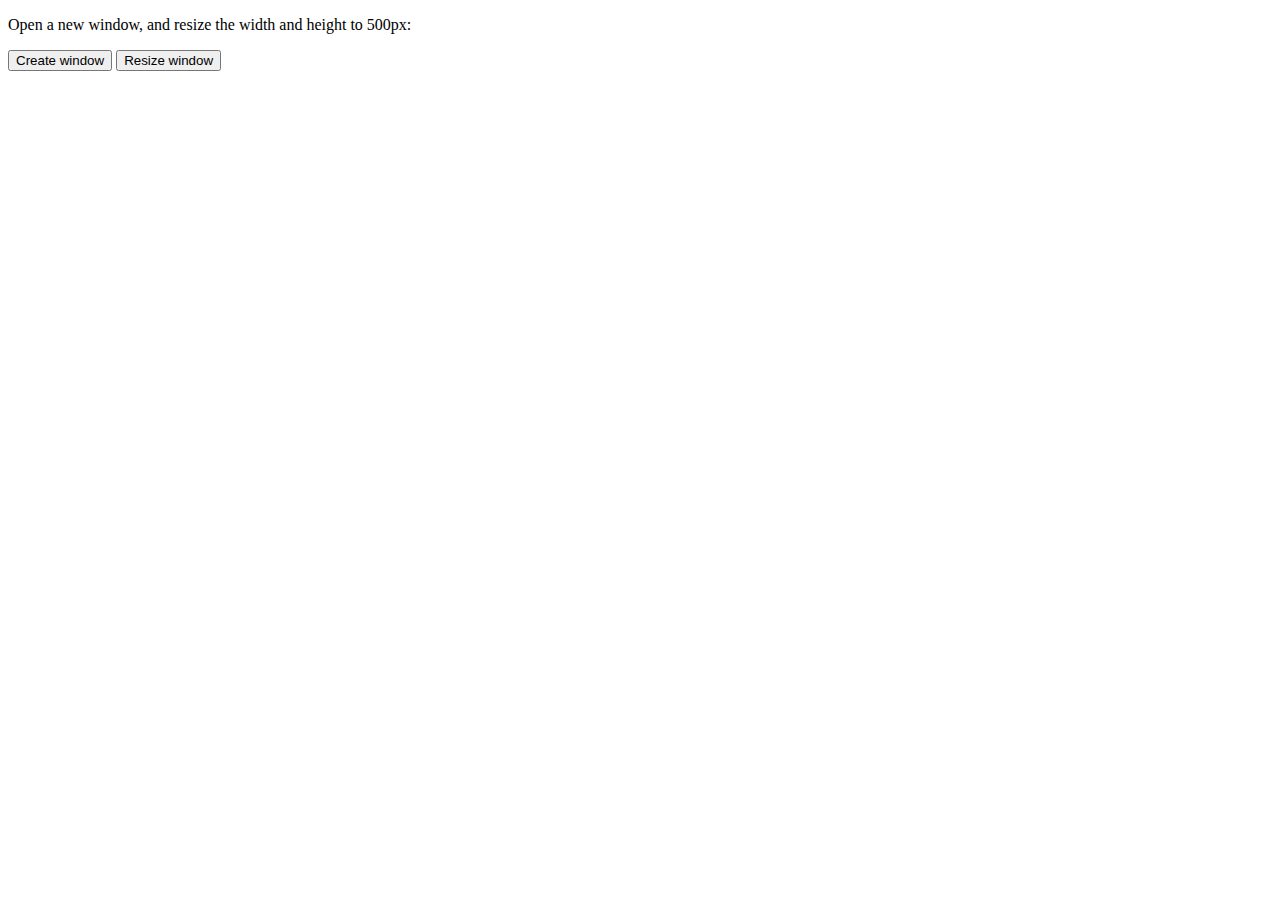
==== EssayHelper/test/windowtest.html @ 3cdd335c "Began HTML and looked into javascript" ====
<!DOCTYPE html>
<html>
<body>

<p>Open a new window, and resize the width and height to 500px:</p>

<button onclick="openWin()">Create window</button>
<button onclick="resizeWin()">Resize window</button>

<script>
var myWindow;

function openWin() {
    myWindow = window.open("", "", "width=100, height=100");
}

function resizeWin() {
    myWindow.resizeTo(250, 250);
    myWindow.focus();
}
</script>

</body>
</html>
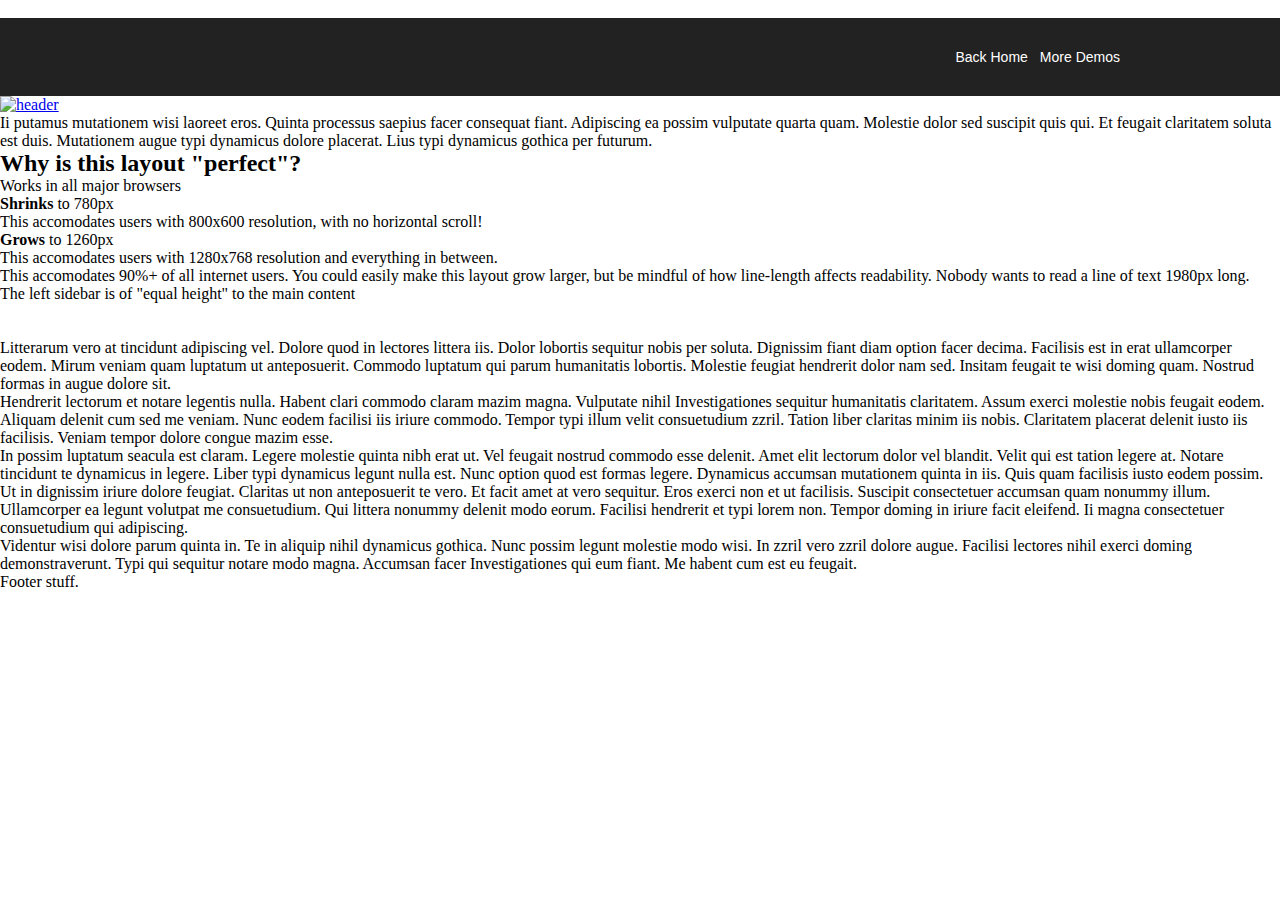
==== commit 9cc9cd31: "HTML Stuff idk where David is" ====
--- a/EssayHelper/test/windowtest.html
+++ b/EssayHelper/test/windowtest.html
@@ -1,24 +1,153 @@
-<!DOCTYPE html>
-<html>
-<body>
+<html xmlns="http://www.w3.org/1999/xhtml" xml:lang="en" lang="en"><head>
+	<meta http-equiv="Content-Type" content="text/html; charset=UTF-8">
+	
+	<title>The Perfect Fluid Width Layout</title>
+	
+	<link rel="stylesheet" type="text/css" href="style.css">
+	<!--[if lt IE 7]>
+		<link rel="stylesheet" type="text/css" href="style-ie.css" />
+	<![endif]-->
+</head>
 
-<p>Open a new window, and resize the width and height to 500px:</p>
+<body>&nbsp;
 
-<button onclick="openWin()">Create window</button>
-<button onclick="resizeWin()">Resize window</button>
+    <div id="demo-top-bar">
 
-<script>
-var myWindow;
+  <div id="demo-bar-inside">
 
-function openWin() {
-    myWindow = window.open("", "", "width=100, height=100");
-}
+    <h2 id="demo-bar-badge">
+      <a href="/">CSS-Tricks Example</a>
+    </h2>
 
-function resizeWin() {
-    myWindow.resizeTo(250, 250);
-    myWindow.focus();
-}
-</script>
+    <div id="demo-bar-buttons">
+                <a class="header-button" href="http://css-tricks.com">Back Home</a>
+          &nbsp;
+          <a class="header-button" href="http://css-tricks.com/downloads/">More Demos</a>
+          </div>
 
-</body>
-</html>
+  </div>
+
+</div>
+	<div id="page-wrap">
+		<div id="inside">
+			
+			<div id="header">
+				<a href="http://css-tricks.com"><img src="images/perfectfluidwidthheader.gif" alt="header"></a>
+			</div>
+		
+			<div id="left-sidebar">
+				<p>Ii putamus mutationem wisi laoreet eros. Quinta processus saepius facer consequat fiant. Adipiscing ea possim vulputate quarta quam. Molestie dolor sed suscipit quis qui. Et feugait claritatem soluta est duis. Mutationem augue typi dynamicus dolore placerat. Lius typi dynamicus gothica per futurum.</p>
+
+			</div>
+	
+			<div id="main-content">
+						
+				<h2>Why is this layout "perfect"?</h2>
+				<ul>
+					<li>Works in all major browsers</li>
+					<li><strong>Shrinks</strong> to 780px<br>This accomodates users with 800x600 resolution, with no horizontal scroll!</li>
+					<li><strong>Grows</strong> to 1260px<br>This accomodates users with 1280x768 resolution and everything in between.</li>
+					<li>This accomodates 90%+ of all internet users. You could easily make this layout grow larger, but be mindful of how line-length affects readability. Nobody wants to read a line of text 1980px long.</li>
+					<li>The left sidebar is of "equal height" to the main content</li>
+				</ul>
+				
+				<br><br>
+				
+				<p>
+				Litterarum vero at tincidunt adipiscing vel. Dolore quod in lectores littera iis. Dolor lobortis sequitur nobis per soluta. Dignissim fiant diam option facer decima. Facilisis est in erat ullamcorper eodem. Mirum veniam quam luptatum ut anteposuerit. Commodo luptatum qui parum humanitatis lobortis. Molestie feugiat hendrerit dolor nam sed. Insitam feugait te wisi doming quam. Nostrud formas in augue dolore sit. 
+				</p>
+				
+				<p>
+				Hendrerit lectorum et notare legentis nulla. Habent clari commodo claram mazim magna. Vulputate nihil Investigationes sequitur humanitatis claritatem. Assum exerci molestie nobis feugait eodem. Aliquam delenit cum sed me veniam. Nunc eodem facilisi iis iriure commodo. Tempor typi illum velit consuetudium zzril. Tation liber claritas minim iis nobis. Claritatem placerat delenit iusto iis facilisis. Veniam tempor dolore congue mazim esse. 
+				</p>
+				
+				<p>
+				In possim luptatum seacula est claram. Legere molestie quinta nibh erat ut. Vel feugait nostrud commodo esse delenit. Amet elit lectorum dolor vel blandit. Velit qui est tation legere at. Notare tincidunt te dynamicus in legere. Liber typi dynamicus legunt nulla est. Nunc option quod est formas legere. Dynamicus accumsan mutationem quinta in iis. Quis quam facilisis iusto eodem possim. 
+				</p>
+				
+				<p>
+				Ut in dignissim iriure dolore feugiat. Claritas ut non anteposuerit te vero. Et facit amet at vero sequitur. Eros exerci non et ut facilisis. Suscipit consectetuer accumsan quam nonummy illum. Ullamcorper ea legunt volutpat me consuetudium. Qui littera nonummy delenit modo eorum. Facilisi hendrerit et typi lorem non. Tempor doming in iriure facit eleifend. Ii magna consectetuer consuetudium qui adipiscing. 
+				</p>
+				
+				<p>
+				Videntur wisi dolore parum quinta in. Te in aliquip nihil dynamicus gothica. Nunc possim legunt molestie modo wisi. In zzril vero zzril dolore augue. Facilisi lectores nihil exerci doming demonstraverunt. Typi qui sequitur notare modo magna. Accumsan facer Investigationes qui eum fiant. Me habent cum est eu feugait.
+				</p>
+			
+			</div>
+			
+			<div style="clear: both;"></div>
+			
+			<div id="footer">
+				<p>Footer stuff.</p>
+			</div>
+		
+		</div>
+		
+		<div style="clear: both;"></div>
+	
+	</div>
+	
+	 <style type="text/css" style="display: none !important;">
+	* {
+		margin: 0;
+		padding: 0;
+	}
+	body {
+		overflow-x: hidden;
+	}
+	#demo-top-bar {
+		text-align: left;
+		background: #222;
+		position: relative;
+		zoom: 1;
+		width: 100% !important;
+		z-index: 6000;
+		padding: 20px 0 20px;
+	}
+	#demo-bar-inside {
+		width: 960px;
+		margin: 0 auto;
+		position: relative;
+	}
+	#demo-bar-buttons {
+		padding-top: 10px;
+		float: right;
+	}
+	#demo-bar-buttons a {
+		font-size: 12px;
+		margin-left: 20px;
+		color: white;
+		margin: 2px 0;
+		text-decoration: none;
+		font: 14px "Lucida Grande", Sans-Serif !important;
+	}
+	#demo-bar-buttons a:hover,
+	#demo-bar-buttons a:focus {
+		text-decoration: underline;
+	}
+	#demo-bar-badge {
+		display: inline-block;
+		width: 302px;
+		padding: 0 !important;
+		margin: 0 !important;
+		background-color: transparent !important;
+	}
+	#demo-bar-badge a {
+		display: block;
+		width: 100%;
+		height: 38px;
+		border-radius: 0;
+		bottom: auto;
+		margin: 0;
+		background: url(/images/examples-logo.png) no-repeat;
+		background-size: 100%;
+		overflow: hidden;
+		text-indent: -9999px;
+	}
+	#demo-bar-badge:before, #demo-bar-badge:after {
+		display: none !important;
+	}
+</style>
+
+
+</body></html>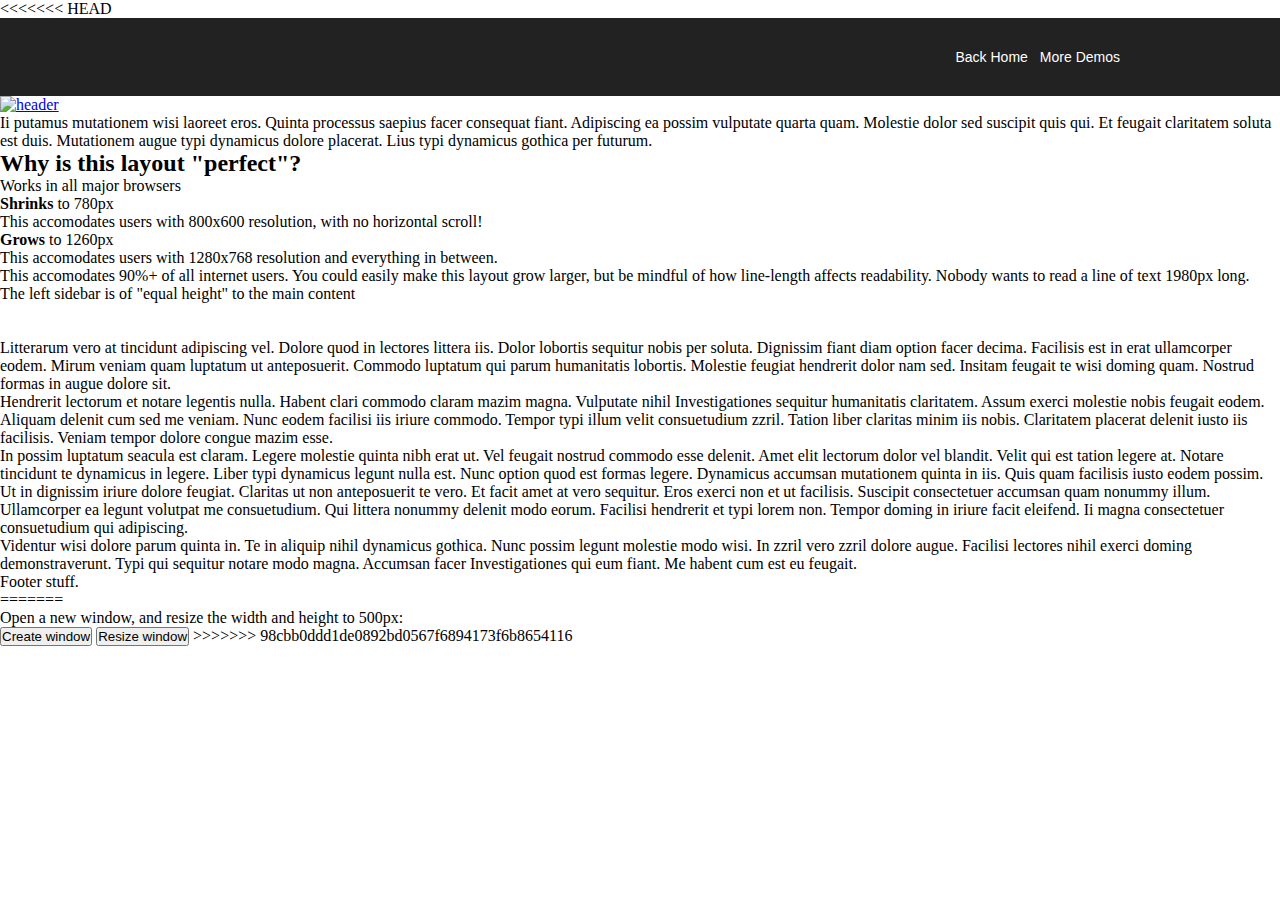
==== commit 1060edc0: "Okay" ====
--- a/EssayHelper/test/windowtest.html
+++ b/EssayHelper/test/windowtest.html
@@ -1,3 +1,4 @@
+<<<<<<< HEAD
 <html xmlns="http://www.w3.org/1999/xhtml" xml:lang="en" lang="en"><head>
 	<meta http-equiv="Content-Type" content="text/html; charset=UTF-8">
 	
@@ -150,4 +151,30 @@
 </style>
 
 
-</body></html>+</body></html>
+=======
+<!DOCTYPE html>
+<html>
+<body>
+
+<p>Open a new window, and resize the width and height to 500px:</p>
+
+<button onclick="openWin()">Create window</button>
+<button onclick="resizeWin()">Resize window</button>
+
+<script>
+var myWindow;
+
+function openWin() {
+    myWindow = window.open("", "", "width=100, height=100");
+}
+
+function resizeWin() {
+    myWindow.resizeTo(250, 250);
+    myWindow.focus();
+}
+</script>
+
+</body>
+</html>
+>>>>>>> 98cbb0ddd1de0892bd0567f6894173f6b8654116
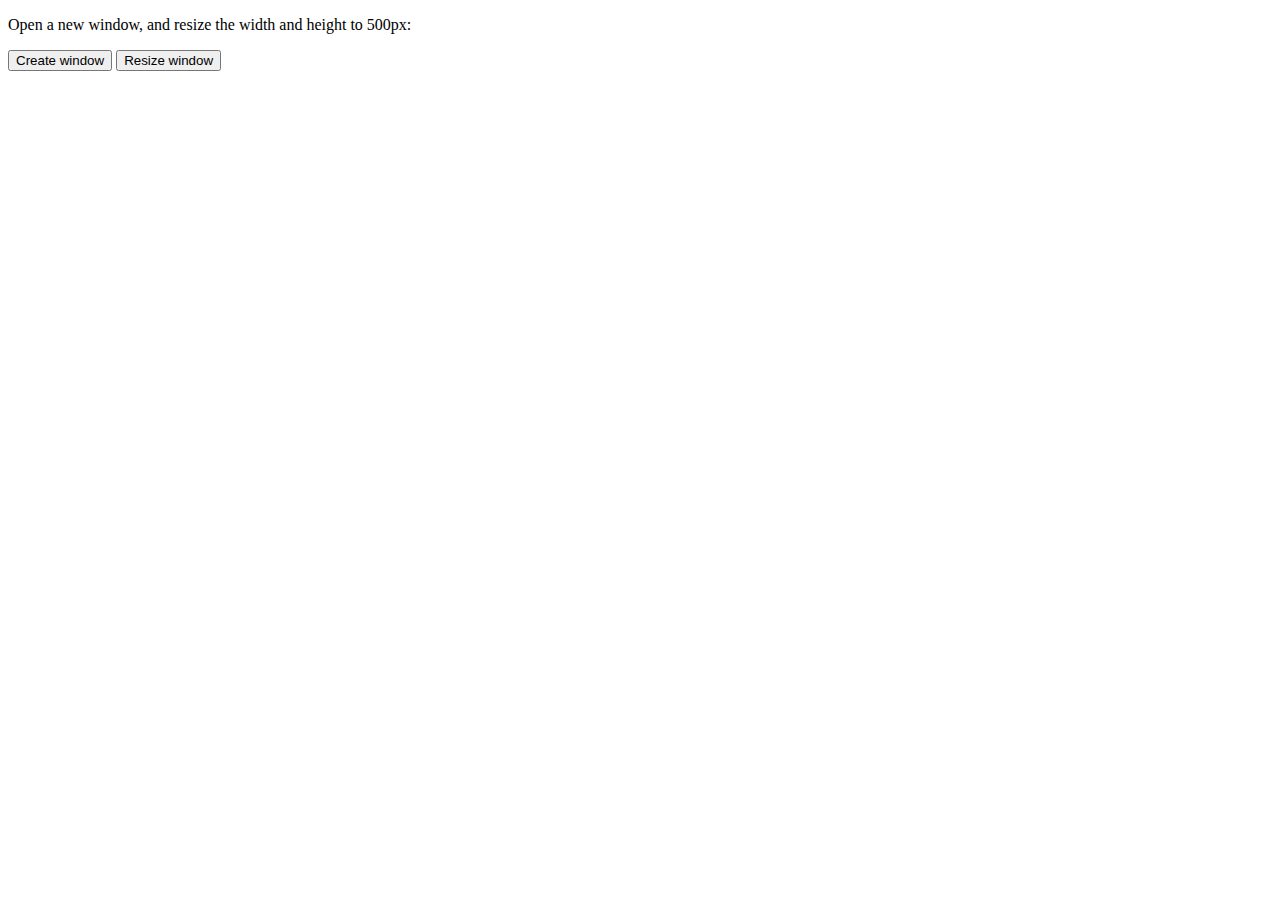
==== commit 27665ce5: "Fixed GitHub Directory" ====
--- a/EssayHelper/test/windowtest.html
+++ b/EssayHelper/test/windowtest.html
@@ -1,158 +1,3 @@
-<<<<<<< HEAD
-<html xmlns="http://www.w3.org/1999/xhtml" xml:lang="en" lang="en"><head>
-	<meta http-equiv="Content-Type" content="text/html; charset=UTF-8">
-	
-	<title>The Perfect Fluid Width Layout</title>
-	
-	<link rel="stylesheet" type="text/css" href="style.css">
-	<!--[if lt IE 7]>
-		<link rel="stylesheet" type="text/css" href="style-ie.css" />
-	<![endif]-->
-</head>
-
-<body>&nbsp;
-
-    <div id="demo-top-bar">
-
-  <div id="demo-bar-inside">
-
-    <h2 id="demo-bar-badge">
-      <a href="/">CSS-Tricks Example</a>
-    </h2>
-
-    <div id="demo-bar-buttons">
-                <a class="header-button" href="http://css-tricks.com">Back Home</a>
-          &nbsp;
-          <a class="header-button" href="http://css-tricks.com/downloads/">More Demos</a>
-          </div>
-
-  </div>
-
-</div>
-	<div id="page-wrap">
-		<div id="inside">
-			
-			<div id="header">
-				<a href="http://css-tricks.com"><img src="images/perfectfluidwidthheader.gif" alt="header"></a>
-			</div>
-		
-			<div id="left-sidebar">
-				<p>Ii putamus mutationem wisi laoreet eros. Quinta processus saepius facer consequat fiant. Adipiscing ea possim vulputate quarta quam. Molestie dolor sed suscipit quis qui. Et feugait claritatem soluta est duis. Mutationem augue typi dynamicus dolore placerat. Lius typi dynamicus gothica per futurum.</p>
-
-			</div>
-	
-			<div id="main-content">
-						
-				<h2>Why is this layout "perfect"?</h2>
-				<ul>
-					<li>Works in all major browsers</li>
-					<li><strong>Shrinks</strong> to 780px<br>This accomodates users with 800x600 resolution, with no horizontal scroll!</li>
-					<li><strong>Grows</strong> to 1260px<br>This accomodates users with 1280x768 resolution and everything in between.</li>
-					<li>This accomodates 90%+ of all internet users. You could easily make this layout grow larger, but be mindful of how line-length affects readability. Nobody wants to read a line of text 1980px long.</li>
-					<li>The left sidebar is of "equal height" to the main content</li>
-				</ul>
-				
-				<br><br>
-				
-				<p>
-				Litterarum vero at tincidunt adipiscing vel. Dolore quod in lectores littera iis. Dolor lobortis sequitur nobis per soluta. Dignissim fiant diam option facer decima. Facilisis est in erat ullamcorper eodem. Mirum veniam quam luptatum ut anteposuerit. Commodo luptatum qui parum humanitatis lobortis. Molestie feugiat hendrerit dolor nam sed. Insitam feugait te wisi doming quam. Nostrud formas in augue dolore sit. 
-				</p>
-				
-				<p>
-				Hendrerit lectorum et notare legentis nulla. Habent clari commodo claram mazim magna. Vulputate nihil Investigationes sequitur humanitatis claritatem. Assum exerci molestie nobis feugait eodem. Aliquam delenit cum sed me veniam. Nunc eodem facilisi iis iriure commodo. Tempor typi illum velit consuetudium zzril. Tation liber claritas minim iis nobis. Claritatem placerat delenit iusto iis facilisis. Veniam tempor dolore congue mazim esse. 
-				</p>
-				
-				<p>
-				In possim luptatum seacula est claram. Legere molestie quinta nibh erat ut. Vel feugait nostrud commodo esse delenit. Amet elit lectorum dolor vel blandit. Velit qui est tation legere at. Notare tincidunt te dynamicus in legere. Liber typi dynamicus legunt nulla est. Nunc option quod est formas legere. Dynamicus accumsan mutationem quinta in iis. Quis quam facilisis iusto eodem possim. 
-				</p>
-				
-				<p>
-				Ut in dignissim iriure dolore feugiat. Claritas ut non anteposuerit te vero. Et facit amet at vero sequitur. Eros exerci non et ut facilisis. Suscipit consectetuer accumsan quam nonummy illum. Ullamcorper ea legunt volutpat me consuetudium. Qui littera nonummy delenit modo eorum. Facilisi hendrerit et typi lorem non. Tempor doming in iriure facit eleifend. Ii magna consectetuer consuetudium qui adipiscing. 
-				</p>
-				
-				<p>
-				Videntur wisi dolore parum quinta in. Te in aliquip nihil dynamicus gothica. Nunc possim legunt molestie modo wisi. In zzril vero zzril dolore augue. Facilisi lectores nihil exerci doming demonstraverunt. Typi qui sequitur notare modo magna. Accumsan facer Investigationes qui eum fiant. Me habent cum est eu feugait.
-				</p>
-			
-			</div>
-			
-			<div style="clear: both;"></div>
-			
-			<div id="footer">
-				<p>Footer stuff.</p>
-			</div>
-		
-		</div>
-		
-		<div style="clear: both;"></div>
-	
-	</div>
-	
-	 <style type="text/css" style="display: none !important;">
-	* {
-		margin: 0;
-		padding: 0;
-	}
-	body {
-		overflow-x: hidden;
-	}
-	#demo-top-bar {
-		text-align: left;
-		background: #222;
-		position: relative;
-		zoom: 1;
-		width: 100% !important;
-		z-index: 6000;
-		padding: 20px 0 20px;
-	}
-	#demo-bar-inside {
-		width: 960px;
-		margin: 0 auto;
-		position: relative;
-	}
-	#demo-bar-buttons {
-		padding-top: 10px;
-		float: right;
-	}
-	#demo-bar-buttons a {
-		font-size: 12px;
-		margin-left: 20px;
-		color: white;
-		margin: 2px 0;
-		text-decoration: none;
-		font: 14px "Lucida Grande", Sans-Serif !important;
-	}
-	#demo-bar-buttons a:hover,
-	#demo-bar-buttons a:focus {
-		text-decoration: underline;
-	}
-	#demo-bar-badge {
-		display: inline-block;
-		width: 302px;
-		padding: 0 !important;
-		margin: 0 !important;
-		background-color: transparent !important;
-	}
-	#demo-bar-badge a {
-		display: block;
-		width: 100%;
-		height: 38px;
-		border-radius: 0;
-		bottom: auto;
-		margin: 0;
-		background: url(/images/examples-logo.png) no-repeat;
-		background-size: 100%;
-		overflow: hidden;
-		text-indent: -9999px;
-	}
-	#demo-bar-badge:before, #demo-bar-badge:after {
-		display: none !important;
-	}
-</style>
-
-
-</body></html>
-=======
 <!DOCTYPE html>
 <html>
 <body>
@@ -177,4 +22,3 @@
 
 </body>
 </html>
->>>>>>> 98cbb0ddd1de0892bd0567f6894173f6b8654116
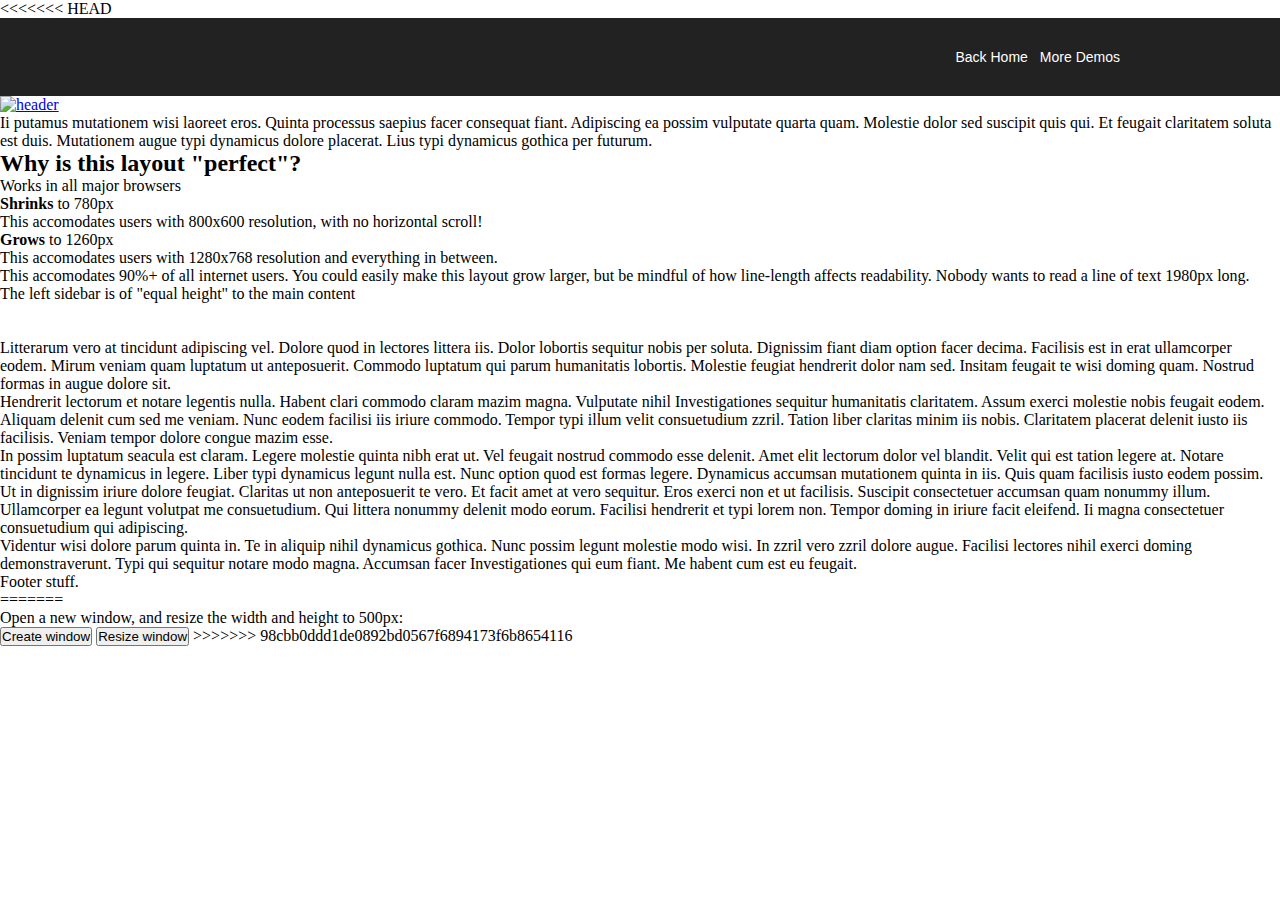
==== commit 4292b988: "Finally fixed GitHub" ====
--- a/EssayHelper/test/windowtest.html
+++ b/EssayHelper/test/windowtest.html
@@ -1,3 +1,158 @@
+<<<<<<< HEAD
+<html xmlns="http://www.w3.org/1999/xhtml" xml:lang="en" lang="en"><head>
+	<meta http-equiv="Content-Type" content="text/html; charset=UTF-8">
+	
+	<title>The Perfect Fluid Width Layout</title>
+	
+	<link rel="stylesheet" type="text/css" href="style.css">
+	<!--[if lt IE 7]>
+		<link rel="stylesheet" type="text/css" href="style-ie.css" />
+	<![endif]-->
+</head>
+
+<body>&nbsp;
+
+    <div id="demo-top-bar">
+
+  <div id="demo-bar-inside">
+
+    <h2 id="demo-bar-badge">
+      <a href="/">CSS-Tricks Example</a>
+    </h2>
+
+    <div id="demo-bar-buttons">
+                <a class="header-button" href="http://css-tricks.com">Back Home</a>
+          &nbsp;
+          <a class="header-button" href="http://css-tricks.com/downloads/">More Demos</a>
+          </div>
+
+  </div>
+
+</div>
+	<div id="page-wrap">
+		<div id="inside">
+			
+			<div id="header">
+				<a href="http://css-tricks.com"><img src="images/perfectfluidwidthheader.gif" alt="header"></a>
+			</div>
+		
+			<div id="left-sidebar">
+				<p>Ii putamus mutationem wisi laoreet eros. Quinta processus saepius facer consequat fiant. Adipiscing ea possim vulputate quarta quam. Molestie dolor sed suscipit quis qui. Et feugait claritatem soluta est duis. Mutationem augue typi dynamicus dolore placerat. Lius typi dynamicus gothica per futurum.</p>
+
+			</div>
+	
+			<div id="main-content">
+						
+				<h2>Why is this layout "perfect"?</h2>
+				<ul>
+					<li>Works in all major browsers</li>
+					<li><strong>Shrinks</strong> to 780px<br>This accomodates users with 800x600 resolution, with no horizontal scroll!</li>
+					<li><strong>Grows</strong> to 1260px<br>This accomodates users with 1280x768 resolution and everything in between.</li>
+					<li>This accomodates 90%+ of all internet users. You could easily make this layout grow larger, but be mindful of how line-length affects readability. Nobody wants to read a line of text 1980px long.</li>
+					<li>The left sidebar is of "equal height" to the main content</li>
+				</ul>
+				
+				<br><br>
+				
+				<p>
+				Litterarum vero at tincidunt adipiscing vel. Dolore quod in lectores littera iis. Dolor lobortis sequitur nobis per soluta. Dignissim fiant diam option facer decima. Facilisis est in erat ullamcorper eodem. Mirum veniam quam luptatum ut anteposuerit. Commodo luptatum qui parum humanitatis lobortis. Molestie feugiat hendrerit dolor nam sed. Insitam feugait te wisi doming quam. Nostrud formas in augue dolore sit. 
+				</p>
+				
+				<p>
+				Hendrerit lectorum et notare legentis nulla. Habent clari commodo claram mazim magna. Vulputate nihil Investigationes sequitur humanitatis claritatem. Assum exerci molestie nobis feugait eodem. Aliquam delenit cum sed me veniam. Nunc eodem facilisi iis iriure commodo. Tempor typi illum velit consuetudium zzril. Tation liber claritas minim iis nobis. Claritatem placerat delenit iusto iis facilisis. Veniam tempor dolore congue mazim esse. 
+				</p>
+				
+				<p>
+				In possim luptatum seacula est claram. Legere molestie quinta nibh erat ut. Vel feugait nostrud commodo esse delenit. Amet elit lectorum dolor vel blandit. Velit qui est tation legere at. Notare tincidunt te dynamicus in legere. Liber typi dynamicus legunt nulla est. Nunc option quod est formas legere. Dynamicus accumsan mutationem quinta in iis. Quis quam facilisis iusto eodem possim. 
+				</p>
+				
+				<p>
+				Ut in dignissim iriure dolore feugiat. Claritas ut non anteposuerit te vero. Et facit amet at vero sequitur. Eros exerci non et ut facilisis. Suscipit consectetuer accumsan quam nonummy illum. Ullamcorper ea legunt volutpat me consuetudium. Qui littera nonummy delenit modo eorum. Facilisi hendrerit et typi lorem non. Tempor doming in iriure facit eleifend. Ii magna consectetuer consuetudium qui adipiscing. 
+				</p>
+				
+				<p>
+				Videntur wisi dolore parum quinta in. Te in aliquip nihil dynamicus gothica. Nunc possim legunt molestie modo wisi. In zzril vero zzril dolore augue. Facilisi lectores nihil exerci doming demonstraverunt. Typi qui sequitur notare modo magna. Accumsan facer Investigationes qui eum fiant. Me habent cum est eu feugait.
+				</p>
+			
+			</div>
+			
+			<div style="clear: both;"></div>
+			
+			<div id="footer">
+				<p>Footer stuff.</p>
+			</div>
+		
+		</div>
+		
+		<div style="clear: both;"></div>
+	
+	</div>
+	
+	 <style type="text/css" style="display: none !important;">
+	* {
+		margin: 0;
+		padding: 0;
+	}
+	body {
+		overflow-x: hidden;
+	}
+	#demo-top-bar {
+		text-align: left;
+		background: #222;
+		position: relative;
+		zoom: 1;
+		width: 100% !important;
+		z-index: 6000;
+		padding: 20px 0 20px;
+	}
+	#demo-bar-inside {
+		width: 960px;
+		margin: 0 auto;
+		position: relative;
+	}
+	#demo-bar-buttons {
+		padding-top: 10px;
+		float: right;
+	}
+	#demo-bar-buttons a {
+		font-size: 12px;
+		margin-left: 20px;
+		color: white;
+		margin: 2px 0;
+		text-decoration: none;
+		font: 14px "Lucida Grande", Sans-Serif !important;
+	}
+	#demo-bar-buttons a:hover,
+	#demo-bar-buttons a:focus {
+		text-decoration: underline;
+	}
+	#demo-bar-badge {
+		display: inline-block;
+		width: 302px;
+		padding: 0 !important;
+		margin: 0 !important;
+		background-color: transparent !important;
+	}
+	#demo-bar-badge a {
+		display: block;
+		width: 100%;
+		height: 38px;
+		border-radius: 0;
+		bottom: auto;
+		margin: 0;
+		background: url(/images/examples-logo.png) no-repeat;
+		background-size: 100%;
+		overflow: hidden;
+		text-indent: -9999px;
+	}
+	#demo-bar-badge:before, #demo-bar-badge:after {
+		display: none !important;
+	}
+</style>
+
+
+</body></html>
+=======
 <!DOCTYPE html>
 <html>
 <body>
@@ -22,3 +177,4 @@
 
 </body>
 </html>
+>>>>>>> 98cbb0ddd1de0892bd0567f6894173f6b8654116
